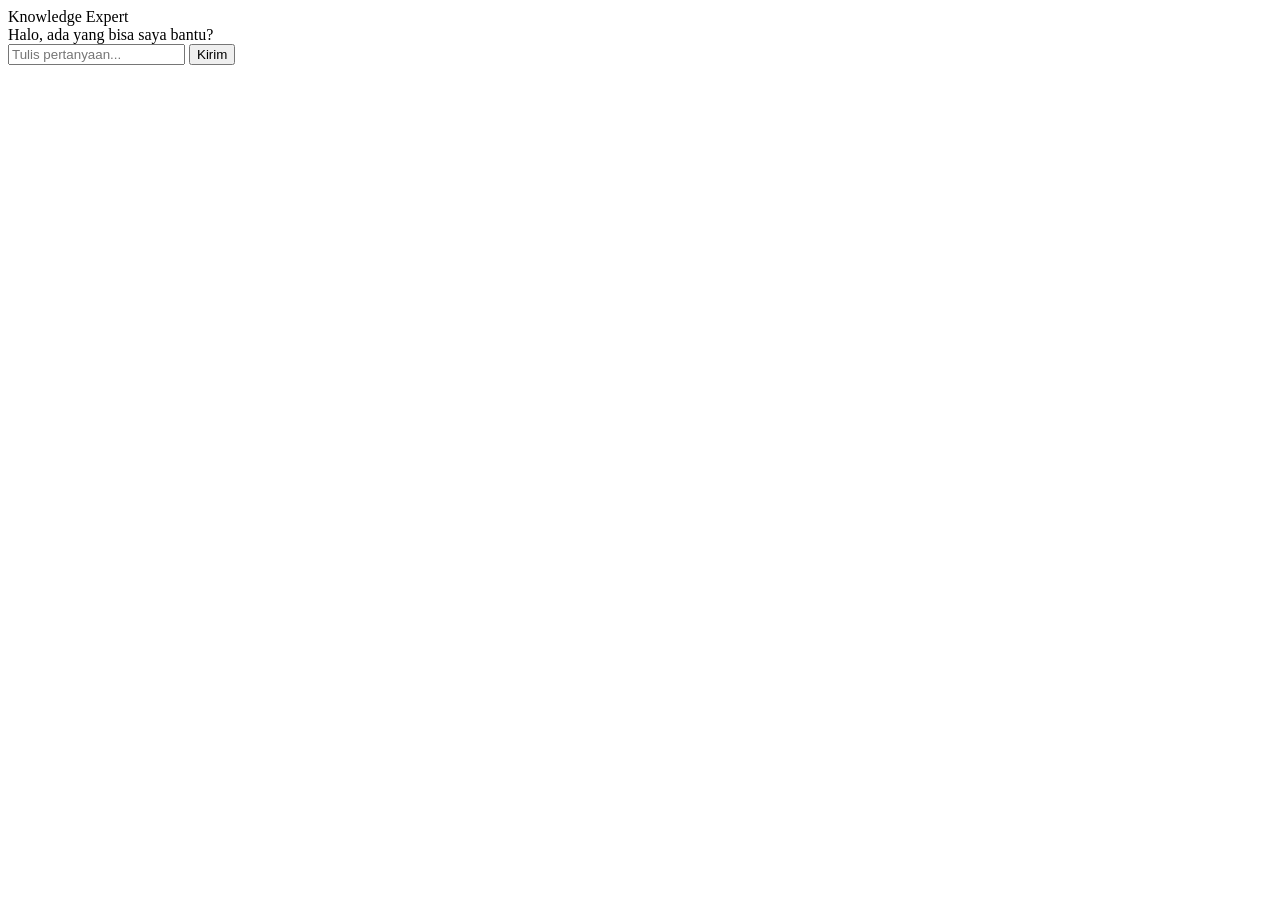
==== knowledge-expert/static/chat.html @ 3e528e3c "refactor: rename static index/style to chat Rename static/index.html -> static/chat.html and static/" ====
<!DOCTYPE html>
<html lang="id">
<head>
    <meta charset="UTF-8">
    <meta name="viewport" content="width=device-width, initial-scale=1.0">
    <title>Knowledge Expert</title>
    <link rel="stylesheet" href="/static/style.css">
</head>
<body>
    <div class="chat">
        <div class="header">Knowledge Expert</div>

        <div id="messages" class="messages">
            <div class="message bot">Halo, ada yang bisa saya bantu?</div>
        </div>

        <form id="chat-form" class="input-area">
            <input id="question" placeholder="Tulis pertanyaan..." autocomplete="off">
            <button type="submit">Kirim</button>
        </form>
    </div>

    <script src="/static/chat.js"></script>
</body>
</html>
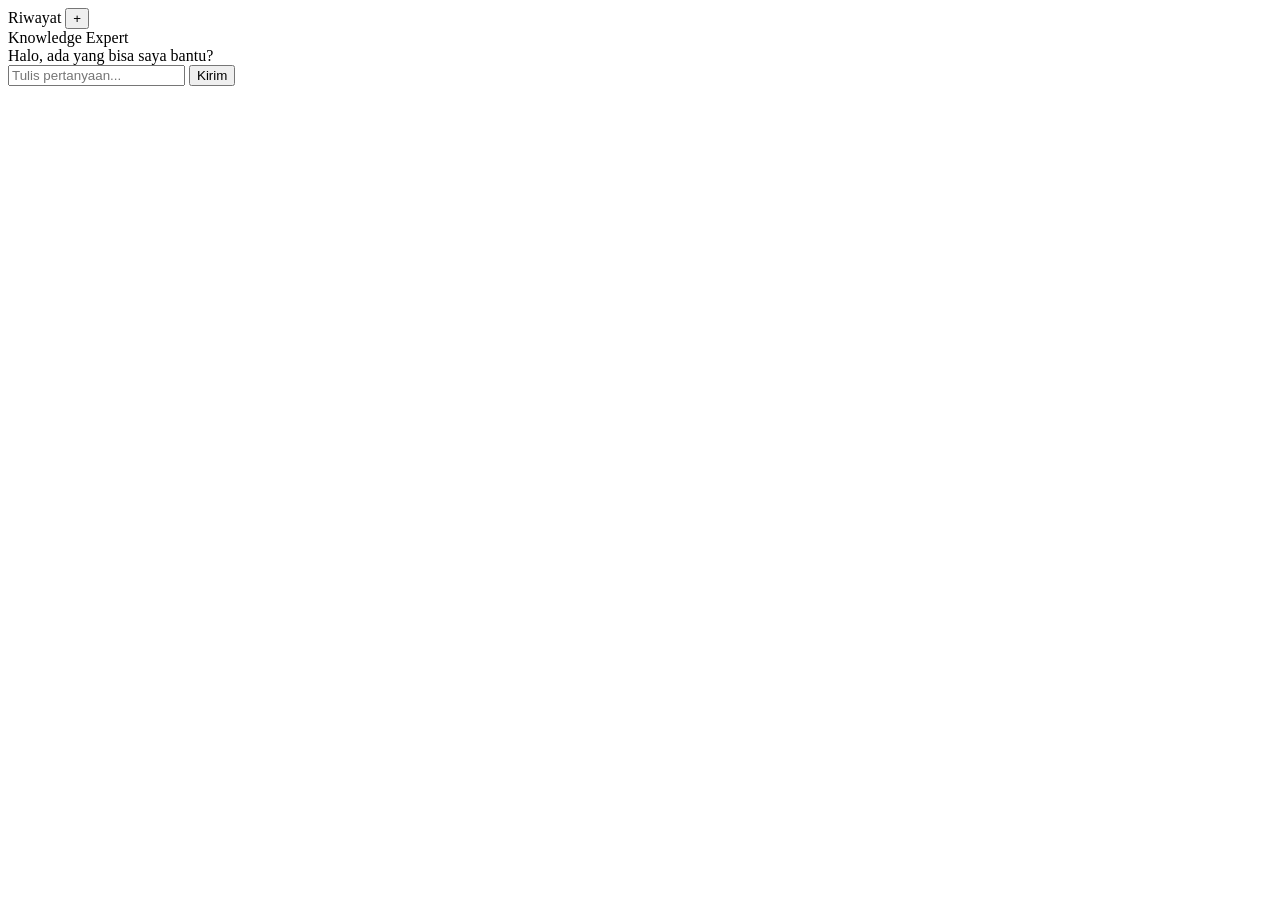
==== commit 32c5a68f: "feat: add Supabase-backed sessions and sidebar Replace in-memory sessions with a Supabase-backed Sup" ====
--- a/knowledge-expert/static/chat.html
+++ b/knowledge-expert/static/chat.html
@@ -4,20 +4,30 @@
     <meta charset="UTF-8">
     <meta name="viewport" content="width=device-width, initial-scale=1.0">
     <title>Knowledge Expert</title>
-    <link rel="stylesheet" href="/static/style.css">
+    <link rel="stylesheet" href="/static/chat.css">
 </head>
 <body>
-    <div class="chat">
-        <div class="header">Knowledge Expert</div>
+    <div class="app">
+        <aside class="sidebar">
+            <div class="sidebar-header">
+                <span>Riwayat</span>
+                <button id="new-chat-button" title="Chat baru">+</button>
+            </div>
+            <div id="session-list" class="session-list"></div>
+        </aside>
 
-        <div id="messages" class="messages">
-            <div class="message bot">Halo, ada yang bisa saya bantu?</div>
+        <div class="chat">
+            <div class="header">Knowledge Expert</div>
+
+            <div id="messages" class="messages">
+                <div class="message bot">Halo, ada yang bisa saya bantu?</div>
+            </div>
+
+            <form id="chat-form" class="input-area">
+                <input id="question" placeholder="Tulis pertanyaan..." autocomplete="off">
+                <button type="submit">Kirim</button>
+            </form>
         </div>
-
-        <form id="chat-form" class="input-area">
-            <input id="question" placeholder="Tulis pertanyaan..." autocomplete="off">
-            <button type="submit">Kirim</button>
-        </form>
     </div>
 
     <script src="/static/chat.js"></script>
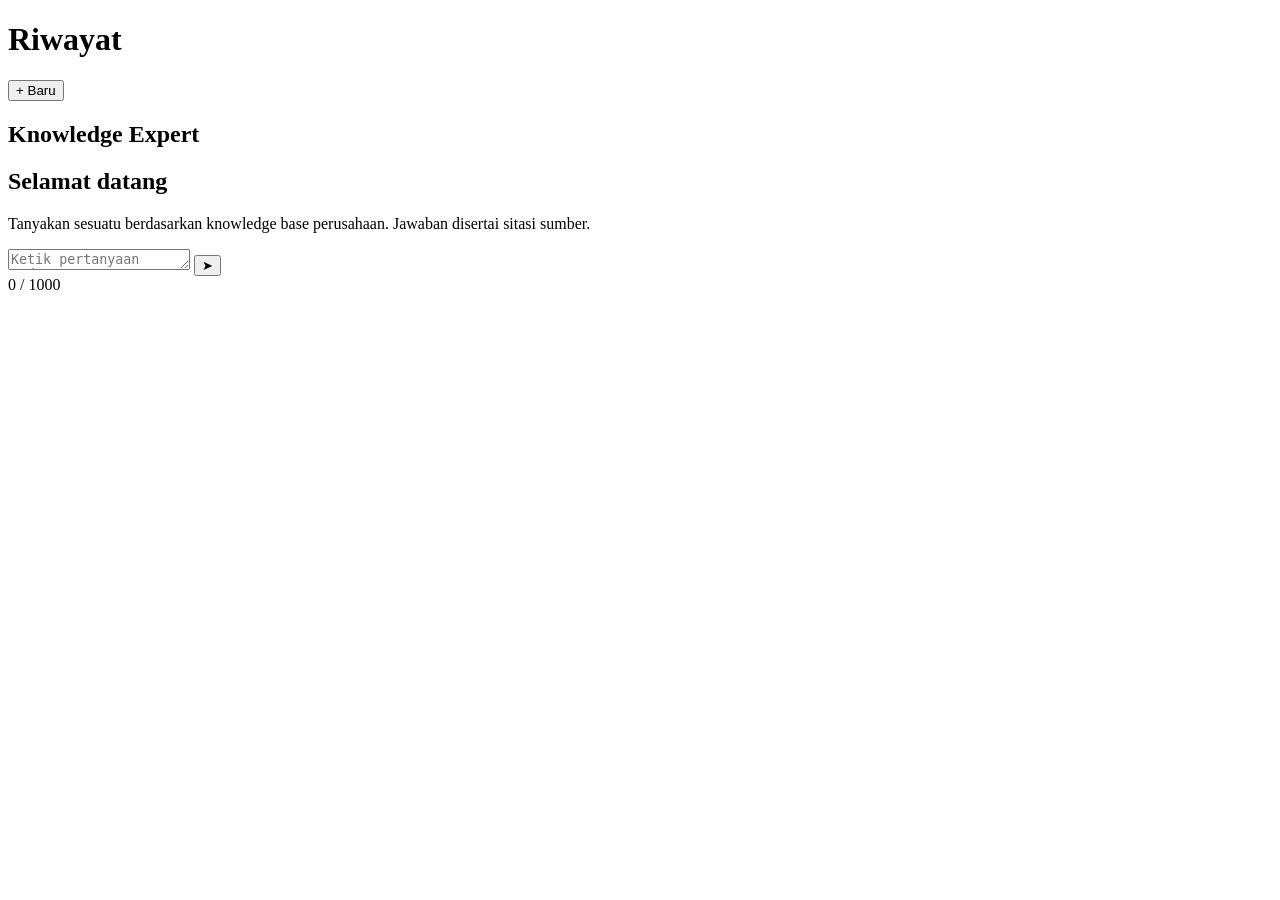
==== commit 694aaad5: "style: redesign chat UI and refactor frontend Revamp chat frontend: introduce a dark-themed responsi" ====
--- a/knowledge-expert/static/chat.html
+++ b/knowledge-expert/static/chat.html
@@ -1,35 +1,45 @@
 <!DOCTYPE html>
 <html lang="id">
+
 <head>
     <meta charset="UTF-8">
     <meta name="viewport" content="width=device-width, initial-scale=1.0">
     <title>Knowledge Expert</title>
     <link rel="stylesheet" href="/static/chat.css">
 </head>
+
 <body>
-    <div class="app">
-        <aside class="sidebar">
-            <div class="sidebar-header">
-                <span>Riwayat</span>
-                <button id="new-chat-button" title="Chat baru">+</button>
+    <div id="sidebar">
+        <div id="sidebar-header">
+            <h1>Riwayat</h1>
+            <button id="new-chat-btn" onclick="startNewChat()">+ Baru</button>
+        </div>
+        <div id="session-list"></div>
+    </div>
+
+    <div id="main">
+        <div id="topbar">
+            <div class="dot"></div>
+            <h2>Knowledge Expert</h2>
+        </div>
+
+        <div id="messages">
+            <div id="welcome">
+                <h2>Selamat datang</h2>
+                <p>Tanyakan sesuatu berdasarkan knowledge base perusahaan. Jawaban disertai sitasi sumber.</p>
             </div>
-            <div id="session-list" class="session-list"></div>
-        </aside>
+        </div>
 
-        <div class="chat">
-            <div class="header">Knowledge Expert</div>
-
-            <div id="messages" class="messages">
-                <div class="message bot">Halo, ada yang bisa saya bantu?</div>
+        <div id="input-area">
+            <div id="input-box">
+                <textarea id="question" placeholder="Ketik pertanyaan Anda..." rows="1"></textarea>
+                <button id="send-btn" onclick="sendMessage()">➤</button>
             </div>
-
-            <form id="chat-form" class="input-area">
-                <input id="question" placeholder="Tulis pertanyaan..." autocomplete="off">
-                <button type="submit">Kirim</button>
-            </form>
+            <div id="char-count">0 / 1000</div>
         </div>
     </div>
 
     <script src="/static/chat.js"></script>
 </body>
+
 </html>
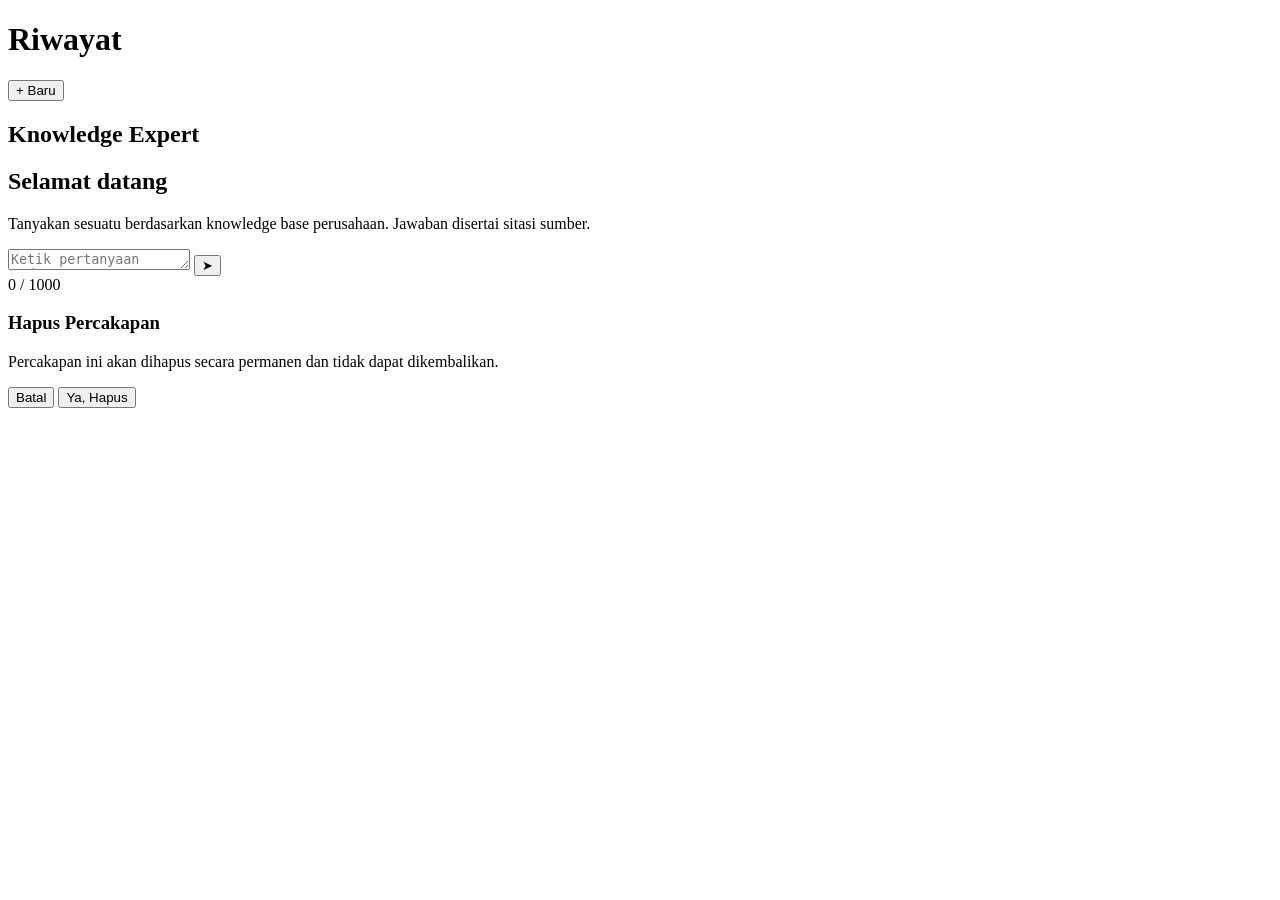
==== commit 371fc974: "style: add delete confirmation modal and date fix Add a confirmation modal for deleting chat session" ====
--- a/knowledge-expert/static/chat.html
+++ b/knowledge-expert/static/chat.html
@@ -39,6 +39,19 @@
         </div>
     </div>
 
+    <div id="confirm-modal" class="modal-overlay">
+        <div class="modal modal-sm">
+            <div class="modal-header">
+                <h3>Hapus Percakapan</h3>
+            </div>
+            <p>Percakapan ini akan dihapus secara permanen dan tidak dapat dikembalikan.</p>
+            <div class="modal-actions">
+                <button type="button" class="btn-secondary" id="confirm-cancel-btn">Batal</button>
+                <button type="button" class="btn-danger" id="confirm-ok-btn">Ya, Hapus</button>
+            </div>
+        </div>
+    </div>
+
     <script src="/static/chat.js"></script>
 </body>
 
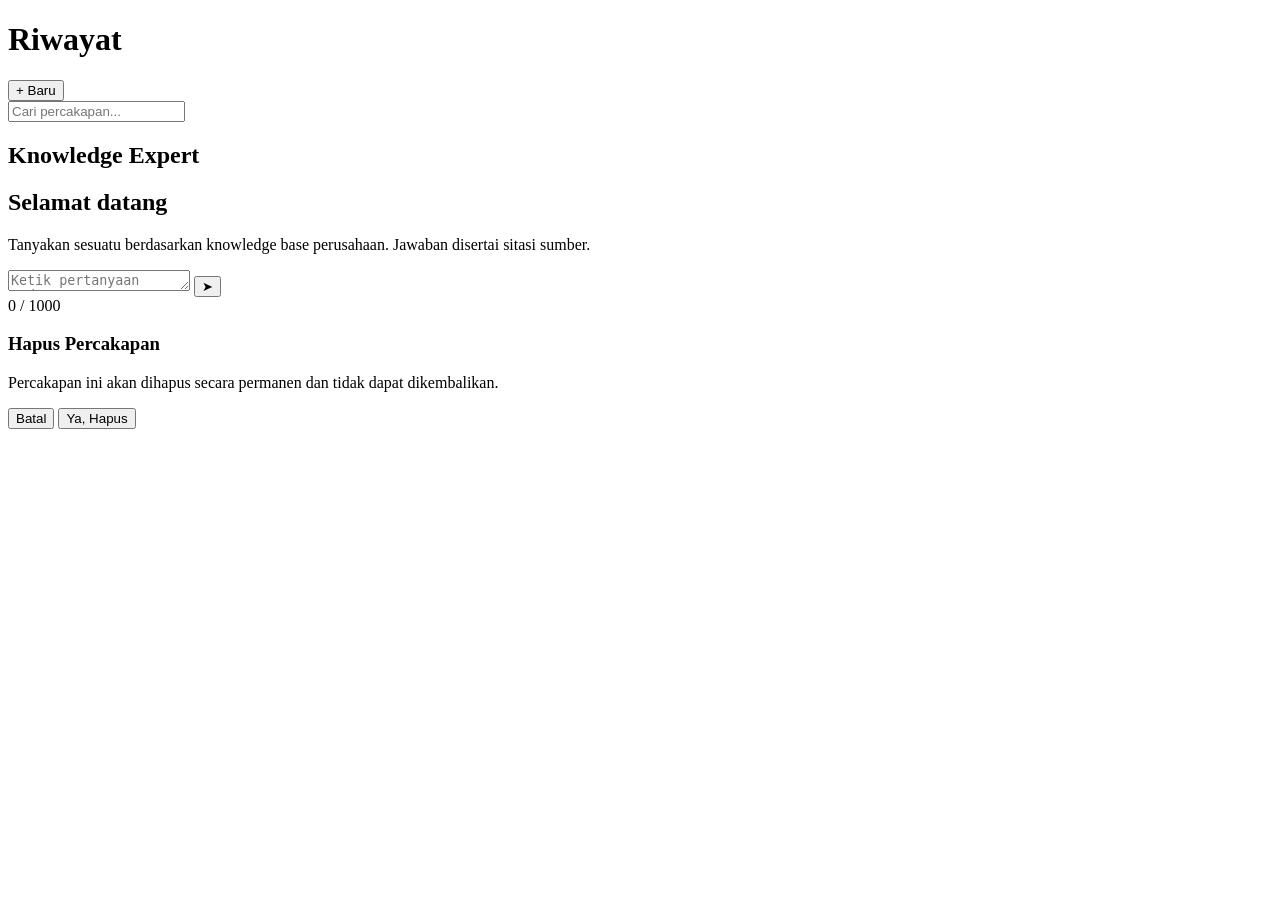
==== commit 0e867274: "feat: add session search API and client UI Add session search functionality end-to-end: server adds " ====
--- a/knowledge-expert/static/chat.html
+++ b/knowledge-expert/static/chat.html
@@ -14,6 +14,7 @@
             <h1>Riwayat</h1>
             <button id="new-chat-btn" onclick="startNewChat()">+ Baru</button>
         </div>
+        <input type="text" id="session-search" placeholder="Cari percakapan..." />
         <div id="session-list"></div>
     </div>
 
